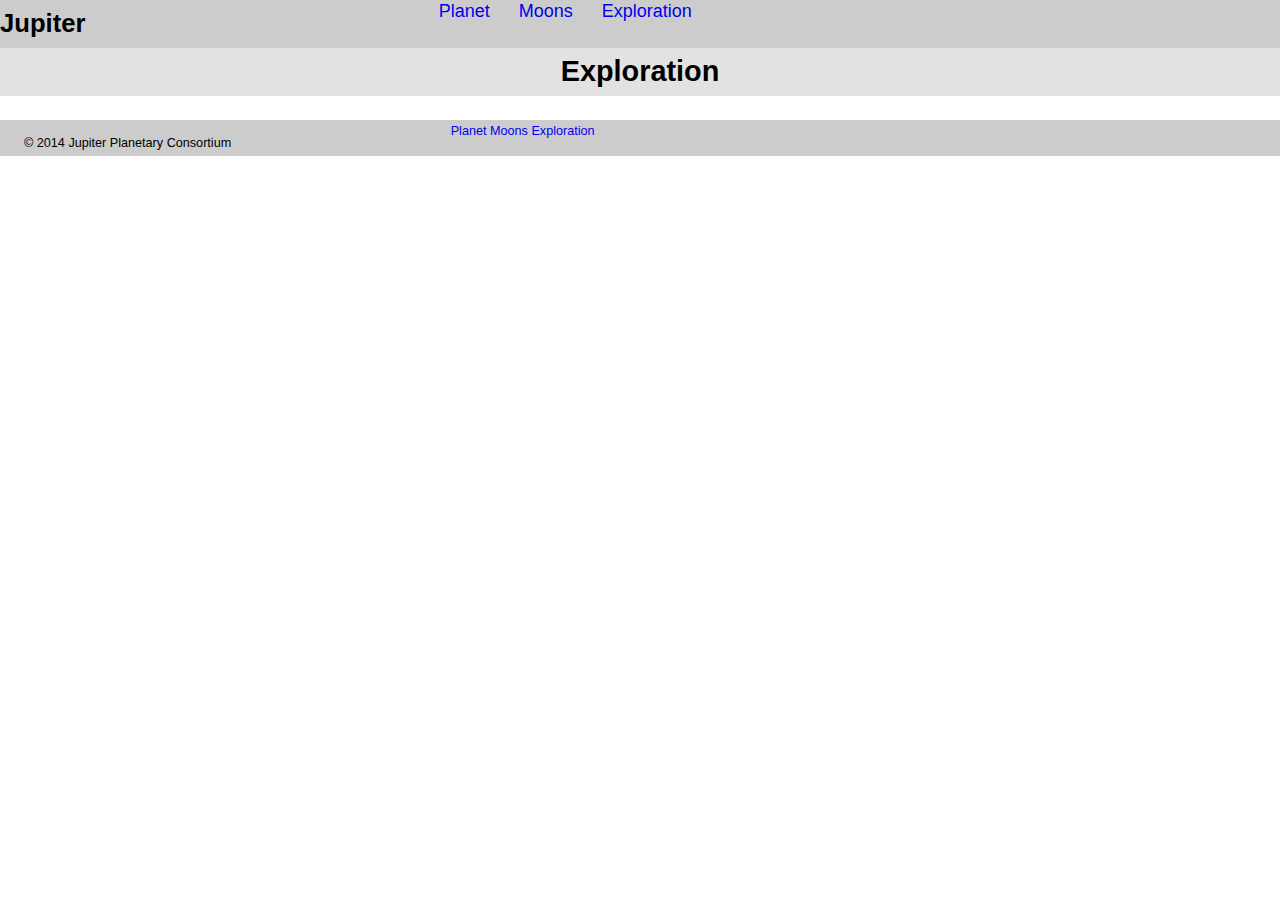
==== exploration.html @ 87674008 "fixed footer and added colour" ====
<!DOCTYPE html>
<html lang="en-ca">
<head>
  <meta charset="utf-8">
  <title>Jupiter</title>
  <meta name="viewport" content="width=device-width,initial-scale=1">
  <link href="css/main.css" rel="stylesheet">
  <link href="css/grid.css" rel="stylesheet">
  <link href="css/typography.css" rel="stylesheet">
</head>
<body>
   
<header class="banner">
        
<div class="grid">
    <div class="unit unit-s-1 unit-m-1-3 unit-l-1-4"> 
        <h1 class="title peta">Jupiter</h1>
    </div>
        <div class= "unit unit-s-1 unit-m-2-3 unit-l-3-4">
            <nav>
                <ul class="nav mega">
                <li class="gutter-half"><a href="index.html">Planet</a></li>
                <li class="gutter-half"><a href="moons.html">Moons</a></li>
                <li class="gutter-half"><a href="exploration.html">Exploration</a></li>
                </ul>
            </nav>
        </div>
</div>
        </header>
    <div class="intro">
        <h2 class="exa">Exploration</h2>
    </div>
    
    <footer class="banner">
        
<div class="grid">
    <div class="unit unit-s-1 unit-m-1-3 unit-l-1-4"> 
        <p class="micro push-0 gutter pad-t-1-2">© 2014 Jupiter Planetary Consortium</p>
    </div>
        <div class= "unit unit-s-1 unit-m-2-3 unit-l-3-4">
            <nav>
                <ul class="nav micro gutter push-1-2">
                <li><a href="index.html">Planet</a></li>
                <li><a href="moons.html">Moons</a></li>
                <li><a href="exploration.html">Exploration</a></li>
                </ul>
            </nav>
        </div>
</div>
</footer>
---- css/main.css ----
@-moz-viewport { width: device-width; scale: 1; }
@-ms-viewport { width: device-width; scale: 1; }
@-o-viewport { width: device-width; scale: 1; }
@-webkit-viewport { width: device-width; scale: 1; }
@viewport { width: device-width; scale: 1; }

html {
  margin: 0;
  padding: 0;
  box-sizing: border-box;

  font: normal 100%/1.5 sans-serif;
  -moz-text-size-adjust: 100%;
  -ms-text-size-adjust: 100%;
  -webkit-text-size-adjust: 100%;
  text-size-adjust: 100%;
}

*, *:before, *:after {
  box-sizing: inherit;
}

body {
  margin: 0;
  padding: 0;
}

.sectionlight {
    background-color: #efefef;
}

.sectionmedium {
    background-color: #e2e2e2;
}

.sectiondark {
    background-color: #ccc;
}

img {
  display: block;
  width: 100%;
}

.banner {
    background-color: #ccc;
    overflow: hidden;
}

.title {
    text-align: center;
    margin: 0;
    padding: 0;
}

.sub-title {
    text-align: center;
    background-color: lightgray;
    padding:0;
    margin:0;
}

.nav {
    padding: 0;
    list-style-type: none; 
    color: #0074D9;
}

.nav a:hover {
    background-color: #0074d9;
    color: white;
}

.intro {
    background-color: #e2e2e2;
    text-align: center;
}

.footer {
    background-color: #e2e2e2;
}

.nav a {
    display: block;
    padding;0;
    text-decoration: none;
}

@media only screen and (min-width: 20em){

    .nav li {
        display: inline-block;
    }
    
    .nav{
        text-align: center; 
    }    
}

@media only screen and (min-width: 40em){

    .title {
        float: left;
    }
      
    .nav {
        float: left;
    }
}
---- css/grid.css ----
.grid {
  margin: 0;
  padding: 0;
  letter-spacing: -0.31em;
  text-rendering: optimizespeed;
  display: -webkit-flex;
  -webkit-flex-flow: row wrap;
  display: -ms-flexbox;
  -ms-flex-flow: row wrap;
}

.grid-bottom {
  -webkit-align-items: flex-end;
  -ms-align-items: flex-end;
}

.grid-middle {
  -webkit-align-items: center;
  -ms-align-items: center;
}

.opera-only :-o-prefocus, .grid {
  word-spacing: -0.43em;
}

.unit {
  letter-spacing: normal;
  text-rendering: auto;
  vertical-align: top;
  word-spacing: normal;
  display: inline-block;
  visibility: visible;
}

.grid-bottom .unit {
  vertical-align: bottom;
}

.grid-middle .unit {
  vertical-align: middle;
}

.unit-xs-hidden {
  display: none;
  visibility: hidden;
}

.unit-xs-1 {
  display: block;
  visibility: visible;
  width: 100%;
}

.unit-offset-xs-0 {
  margin-left: 0;
}

.unit-xs-1-2 {
  width: 50.0000%;
}

.unit-offset-xs-1-2 {
  margin-left: 50.0000%;
}

.unit-xs-1-3 {
  width: 33.3333%;
}

.unit-offset-xs-1-3 {
  margin-left: 33.3333%;
}

.unit-xs-2-3 {
  width: 66.6667%;
}

.unit-offset-xs-2-3 {
  margin-left: 66.6667%;
}

.unit-xs-1-2,.unit-xs-1-3,.unit-xs-2-3 {
  display: inline-block;
  visibility: visible;
}

@media only screen and (min-width: 20em) {

.unit-s-hidden {
  display: none;
  visibility: hidden;
}

.unit-s-1 {
  display: block;
  visibility: visible;
  width: 100%;
}

.unit-offset-s-0 {
  margin-left: 0;
}

.unit-s-1-2 {
  width: 50.0000%;
}

.unit-offset-s-1-2 {
  margin-left: 50.0000%;
}

.unit-s-1-3 {
  width: 33.3333%;
}

.unit-offset-s-1-3 {
  margin-left: 33.3333%;
}

.unit-s-2-3 {
  width: 66.6667%;
}

.unit-offset-s-2-3 {
  margin-left: 66.6667%;
}

.unit-s-1-2,.unit-s-1-3,.unit-s-2-3 {
  display: inline-block;
  visibility: visible;
}

}

@media only screen and (min-width: 40em) {

.unit-m-hidden {
  display: none;
  visibility: hidden;
}

.unit-m-1 {
  display: block;
  visibility: visible;
  width: 100%;
}

.unit-offset-m-0 {
  margin-left: 0;
}

.unit-m-1-2 {
  width: 50.0000%;
}

.unit-offset-m-1-2 {
  margin-left: 50.0000%;
}

.unit-m-1-3 {
  width: 33.3333%;
}

.unit-offset-m-1-3 {
  margin-left: 33.3333%;
}

.unit-m-2-3 {
  width: 66.6667%;
}

.unit-offset-m-2-3 {
  margin-left: 66.6667%;
}

.unit-m-1-2,.unit-m-1-3,.unit-m-2-3 {
  display: inline-block;
  visibility: visible;
}

}

@media only screen and (min-width: 60em) {

.unit-l-hidden {
  display: none;
  visibility: hidden;
}

.unit-l-1 {
  display: block;
  visibility: visible;
  width: 100%;
}

.unit-offset-l-0 {
  margin-left: 0;
}

.unit-l-1-2 {
  width: 50.0000%;
}

.unit-offset-l-1-2 {
  margin-left: 50.0000%;
}

.unit-l-1-3 {
  width: 33.3333%;
}

.unit-offset-l-1-3 {
  margin-left: 33.3333%;
}

.unit-l-2-3 {
  width: 66.6667%;
}

.unit-offset-l-2-3 {
  margin-left: 66.6667%;
}

.unit-l-1-2,.unit-l-1-3,.unit-l-2-3 {
  display: inline-block;
  visibility: visible;
}

}
---- css/typography.css ----
html {
  font: normal 100%/1.5 sans-serif;
}

h1, h2, h3, h4, h5, h6,
p, ul, ol, dl, dd, figure,
blockquote, details, hr,
fieldset, pre, table {
  margin: 0 0 1.5rem;
}

.yotta {
  font-size: 2.2807rem;
  line-height: 1.3154;
}

.zetta {
  font-size: 2.0273rem;
  line-height: 1.4798;
}

h1, .exa {
  font-size: 1.8020rem;
  line-height: 1.6648;
}

h2, .peta {
  font-size: 1.6018rem;
  line-height: 1.8729;
}

h3, .tera {
  font-size: 1.4238rem;
  line-height: 1.0535;
}

h4, .giga {
  font-size: 1.2656rem;
  line-height: 1.1852;
}

h5, .mega {
  font-size: 1.1250rem;
  line-height: 1.3333;
}

h6, .kilo {
  font-size: 1.0000rem;
  line-height: 1.5000;
}

small, .milli {
  font-size: 0.8889rem;
  line-height: 1.6875;
}

.micro {
  font-size: 0.7901rem;
  line-height: 1.8984;
}

sub,
sup {
  font-size: 75%;
  line-height: 1px;
  position: relative;
  vertical-align: baseline;
}

sup {
  top: -0.5em;
}

sub {
  bottom: -0.25em;
}

.push {
  margin-bottom: 1.5rem;
}

.push-none, .push-0 {
  margin-bottom: 0;
}

.push-double, .push-2 {
  margin-bottom: 3.0000rem;
}

.push-half, .push-1-2 {
  margin-bottom: 0.7500rem;
}

.pad-top, .pad-t {
  padding-top: 1.5rem;
}

.pad-bottom, .pad-b {
  padding-bottom: 1.5rem;
}

.pad-top-double, .pad-t-2 {
  padding-top: 3.0000rem;
}

.pad-bottom-double, .pad-b-2 {
  padding-bottom: 3.0000rem;
}

.pad-top-half, .pad-t-1-2 {
  padding-top: 0.7500rem;
}

.pad-bottom-half, .pad-b-1-2 {
  padding-bottom: 0.7500rem;
}

.island {
  padding: 1.5rem;
}

.island-half, .island-1-2 {
  padding: 0.7500rem;
}

.island-double, .island-2 {
  padding: 3.0000rem;
}

.gutter {
  padding-left: 1.5rem;
  padding-right: 1.5rem;
}

.gutter-half, .gutter-1-2 {
  padding-left: 0.7500rem;
  padding-right: 0.7500rem;
}

.gutter-double, .gutter-2 {
  padding-left: 3.0000rem;
  padding-right: 3.0000rem;
}
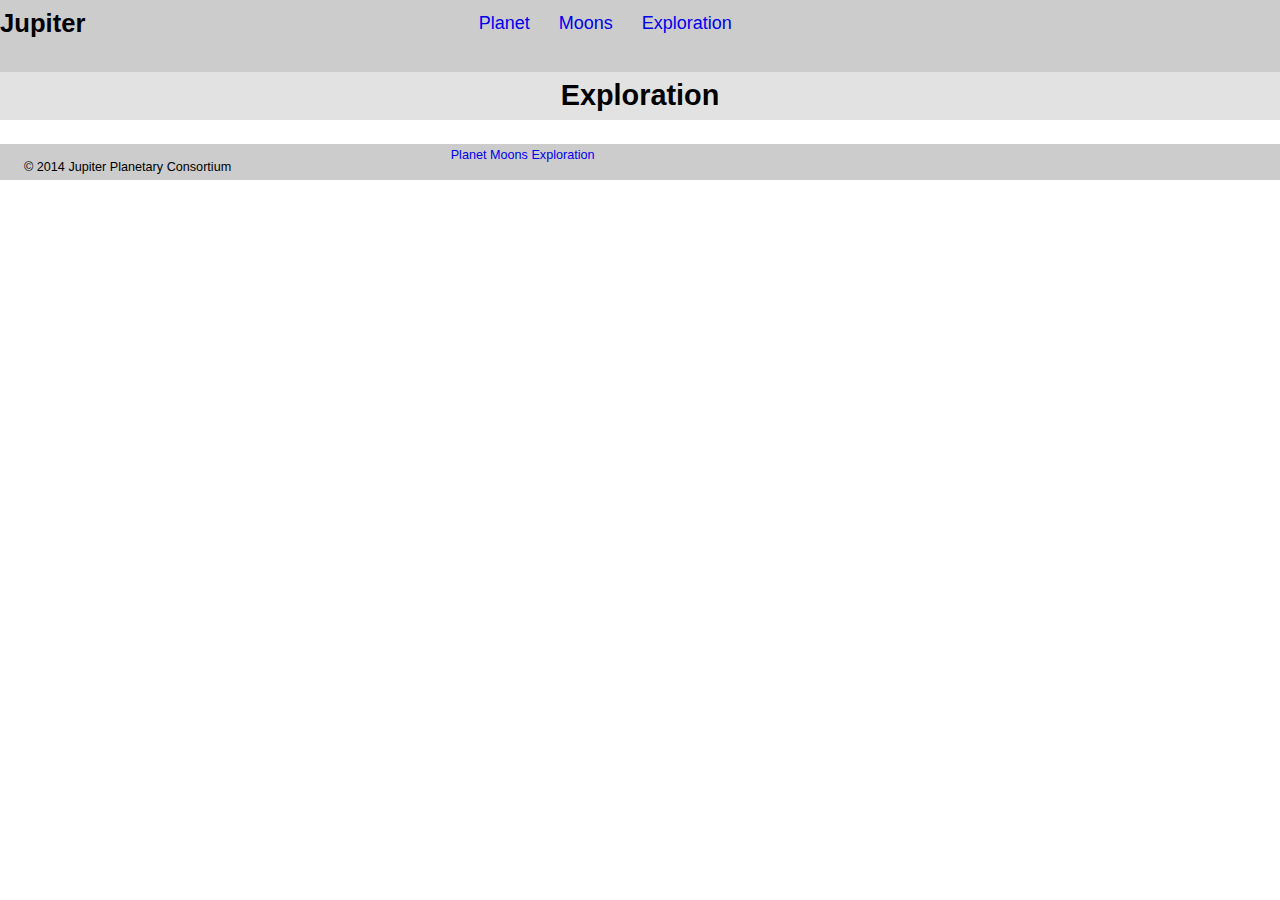
==== commit d4f23e79: "island-half class" ====
--- a/exploration.html
+++ b/exploration.html
@@ -19,9 +19,9 @@
         <div class= "unit unit-s-1 unit-m-2-3 unit-l-3-4">
             <nav>
                 <ul class="nav mega">
-                <li class="gutter-half"><a href="index.html">Planet</a></li>
-                <li class="gutter-half"><a href="moons.html">Moons</a></li>
-                <li class="gutter-half"><a href="exploration.html">Exploration</a></li>
+                <li><a class="island-half" href="index.html">Planet</a></li>
+                <li><a class="island-half" href="moons.html">Moons</a></li>
+                <li><a class="island-half" href="exploration.html">Exploration</a></li>
                 </ul>
             </nav>
         </div>
@@ -47,4 +47,4 @@
             </nav>
         </div>
 </div>
-</footer>+    </footer>--- a/css/main.css
+++ b/css/main.css
@@ -61,7 +61,7 @@
 }
 
 .nav {
-    padding: 0;
+    display: block;
     list-style-type: none; 
     color: #0074D9;
 }
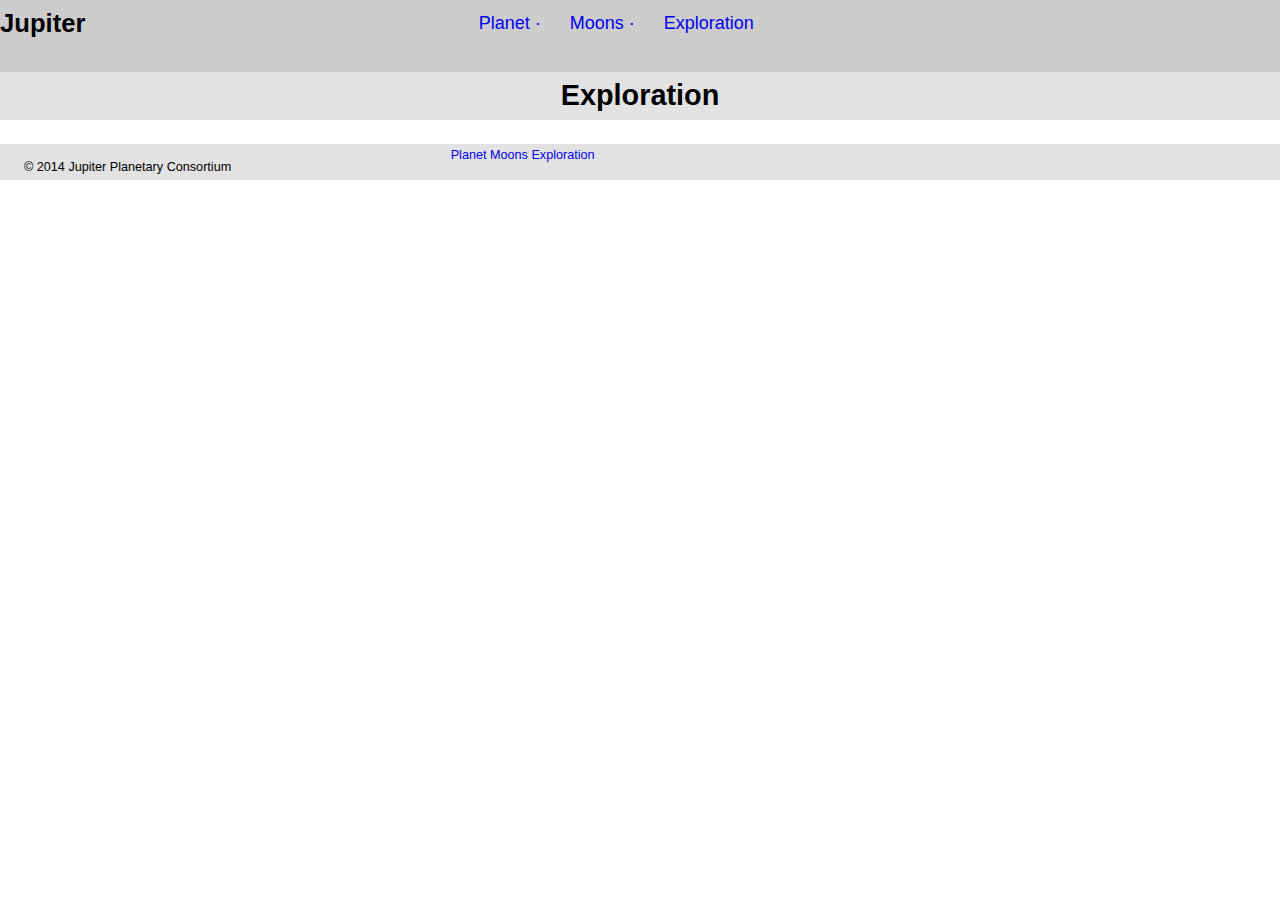
==== commit 27cba1ba: "changed to footer and header" ====
--- a/exploration.html
+++ b/exploration.html
@@ -10,7 +10,7 @@
 </head>
 <body>
    
-<header class="banner">
+<header class="header">
         
 <div class="grid">
     <div class="unit unit-s-1 unit-m-1-3 unit-l-1-4"> 
@@ -31,7 +31,7 @@
         <h2 class="exa">Exploration</h2>
     </div>
     
-    <footer class="banner">
+    <footer class="footer">
         
 <div class="grid">
     <div class="unit unit-s-1 unit-m-1-3 unit-l-1-4"> 
--- a/css/main.css
+++ b/css/main.css
@@ -25,6 +25,35 @@
   padding: 0;
 }
 
+a:hover,
+a:active {
+    outline: none;
+}
+
+a:focus {
+    outline: 3px solid #000;
+}
+
+.skip-links a {
+    position: absolute;
+    top: -3em;
+    background-color: #000;
+    color: #fff;
+    text-decoration: none;
+    padding: 0.5rem 0.75em;
+    font-size: 1.25em;
+}
+
+.skip-links {
+    margin:0;
+    padding:0;
+    list-style: none;
+}
+
+.skip-links a:focus {
+    top: 0;
+}
+
 .sectionlight {
     background-color: #efefef;
 }
@@ -42,7 +71,7 @@
   width: 100%;
 }
 
-.banner {
+.header {
     background-color: #ccc;
     overflow: hidden;
 }
@@ -78,6 +107,15 @@
 
 .footer {
     background-color: #e2e2e2;
+    
+}
+
+.header a::after {
+    content: " ·";
+}
+
+.header li:last-child a::after {
+    content: none;
 }
 
 .nav a {
@@ -106,4 +144,7 @@
     .nav {
         float: left;
     }
+    .bottom-nav {
+        text-align: left;
+    }
 }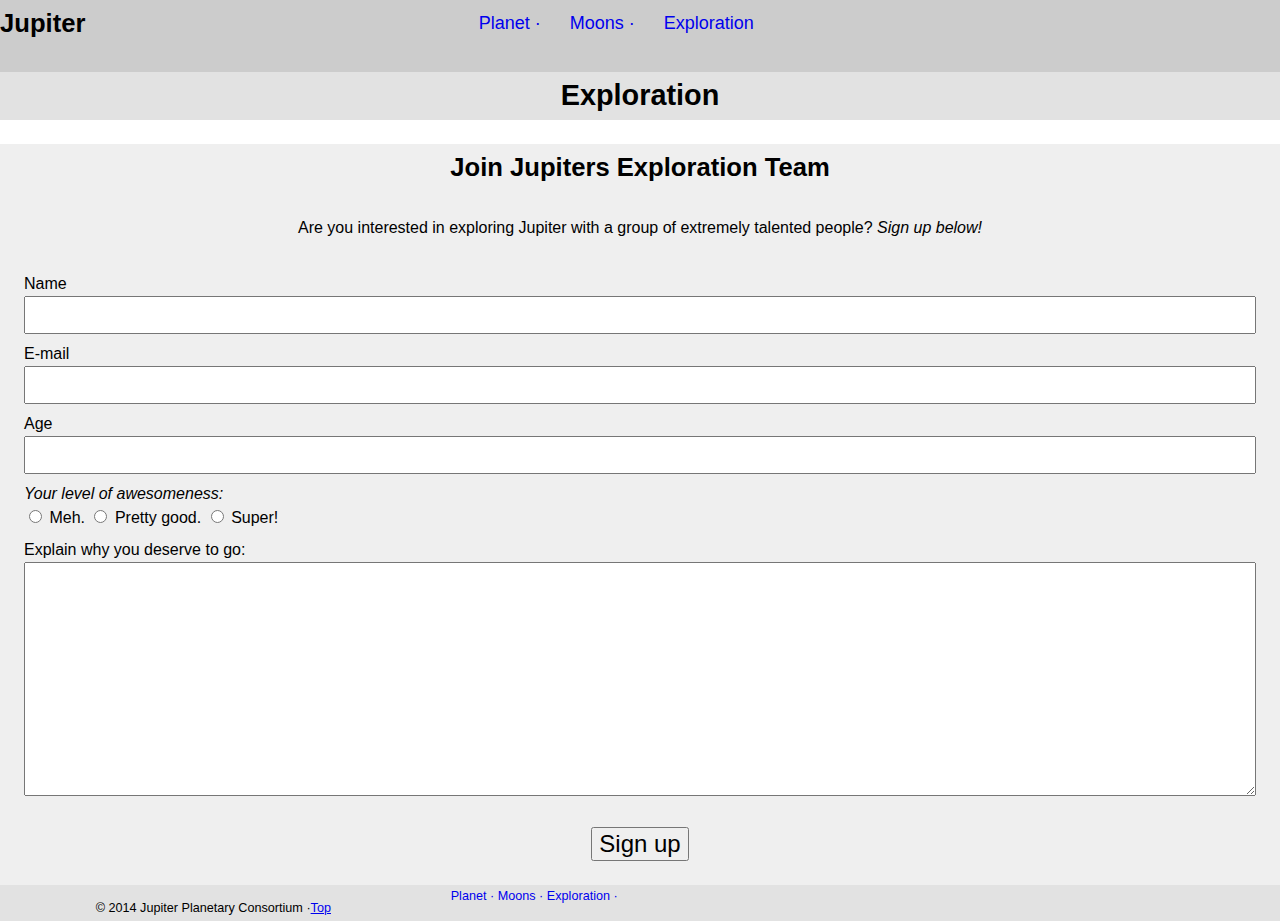
==== commit 41c4a7e3: "added header, footer and id=top" ====
--- a/exploration.html
+++ b/exploration.html
@@ -9,15 +9,21 @@
   <link href="css/typography.css" rel="stylesheet">
 </head>
 <body>
+    
+<ul class="skip-links">
+    <li><a href="#main">Skip to main content</a></li>
+    <li><a href="#navigation">Skip to navigation</a></li>
+</ul>
    
-<header class="header">
+<header class="header" id="top">
+    
         
 <div class="grid">
     <div class="unit unit-s-1 unit-m-1-3 unit-l-1-4"> 
         <h1 class="title peta">Jupiter</h1>
     </div>
         <div class= "unit unit-s-1 unit-m-2-3 unit-l-3-4">
-            <nav>
+            <nav role="navigation" id="navigation">
                 <ul class="nav mega">
                 <li><a class="island-half" href="index.html">Planet</a></li>
                 <li><a class="island-half" href="moons.html">Moons</a></li>
@@ -27,15 +33,74 @@
         </div>
 </div>
         </header>
+    
+<main role="main" id="main">
+    
     <div class="intro">
         <h2 class="exa">Exploration</h2>
     </div>
     
-    <footer class="footer">
+<div class="sectionlight">
+
+<div class=signup island>
+    <h2 class="peta">Join Jupiters Exploration Team</h2>
+    
+    <p class="kilo">Are you interested in exploring Jupiter with a group of extremely talented people? <i>Sign up below!</i></p>
+</div>
+
+<div class="gutter"> 
+  <label class="field" for="name">Name</label>    
+  <input class="text" id="name">     
+    
+<div> 
+ <label class="field" for="email-addr">E-mail</label>    
+ <input class="text" type="email" id="email-addr">     
+ </div>
+    
+<div>
+ <label class="field" for="age">Age</label>    
+ <input class="text" id="range" type="number">
+</div>
+
+<div>
+ <label class="field"><i>Your level of awesomeness:</i></label>
+  
+<span class="radio">
+ <input type="radio" id="meh" name="level-awesome">
+ <label for="meh">Meh.</label>
+</span>
+    
+<span class="radio">
+ <input type="radio" id="pretty-good" name="level-awesome">
+ <label for="pretty-good">Pretty good.</label>    
+</span>
+
+<span class="radio">   
+ <input type="radio" id="super" name="level-awesome">
+ <label for="super">Super!</label>
+</span>
+</div>
+
+<div gutter pad-t-1-2>
+ <label class="field" for="explain-why">Explain why you deserve to go:</label>
+ <textarea class=textbox id="explain-why"></textarea>    
+</div>
+
+</div>
+
+<div class="button-pos island">    
+ <button class=button type="submit">Sign up</button>
+ </form>    
+</div>
+
+</div>
+    
+<footer class="footer">
         
 <div class="grid">
-    <div class="unit unit-s-1 unit-m-1-3 unit-l-1-4"> 
-        <p class="micro push-0 gutter pad-t-1-2">© 2014 Jupiter Planetary Consortium</p>
+    <div role="contentinfo" class="unit unit-s-1 unit-m-1-3 unit-l-1-4"> 
+        <p class="micro push-0 gutter pad-t-1-2">© 2014 Jupiter Planetary Consortium ·<a href="#top">Top</a></p>
+                        
     </div>
         <div class= "unit unit-s-1 unit-m-2-3 unit-l-3-4">
             <nav>
--- a/css/main.css
+++ b/css/main.css
@@ -54,6 +54,14 @@
     top: 0;
 }
 
+.radio {
+    white-space: nowrap;
+}
+
+p, footer {
+text-align: center;
+}
+
 .sectionlight {
     background-color: #efefef;
 }
@@ -76,10 +84,22 @@
     overflow: hidden;
 }
 
+.signup {
+    text-align: center;
+}
+
 .title {
     text-align: center;
     margin: 0;
     padding: 0;
+}
+
+.button {
+    font-size: 1.5em;
+}
+
+.button-pos {
+    text-align: center;
 }
 
 .sub-title {
@@ -107,11 +127,32 @@
 
 .footer {
     background-color: #e2e2e2;
-    
+}
+
+.footer ul a::after { 
+  content: " ·";
 }
 
 .header a::after {
     content: " ·";
+}
+
+.field {
+    display: block;
+    padding-top: .5em;
+}
+
+.text {
+    width: 100%;
+    padding: .5em;
+    font-size: 1em;
+}
+
+.textbox {
+    height: 15em;
+    width: 100%;
+    padding: .5em;
+    font-size: 1.2em;
 }
 
 .header li:last-child a::after {
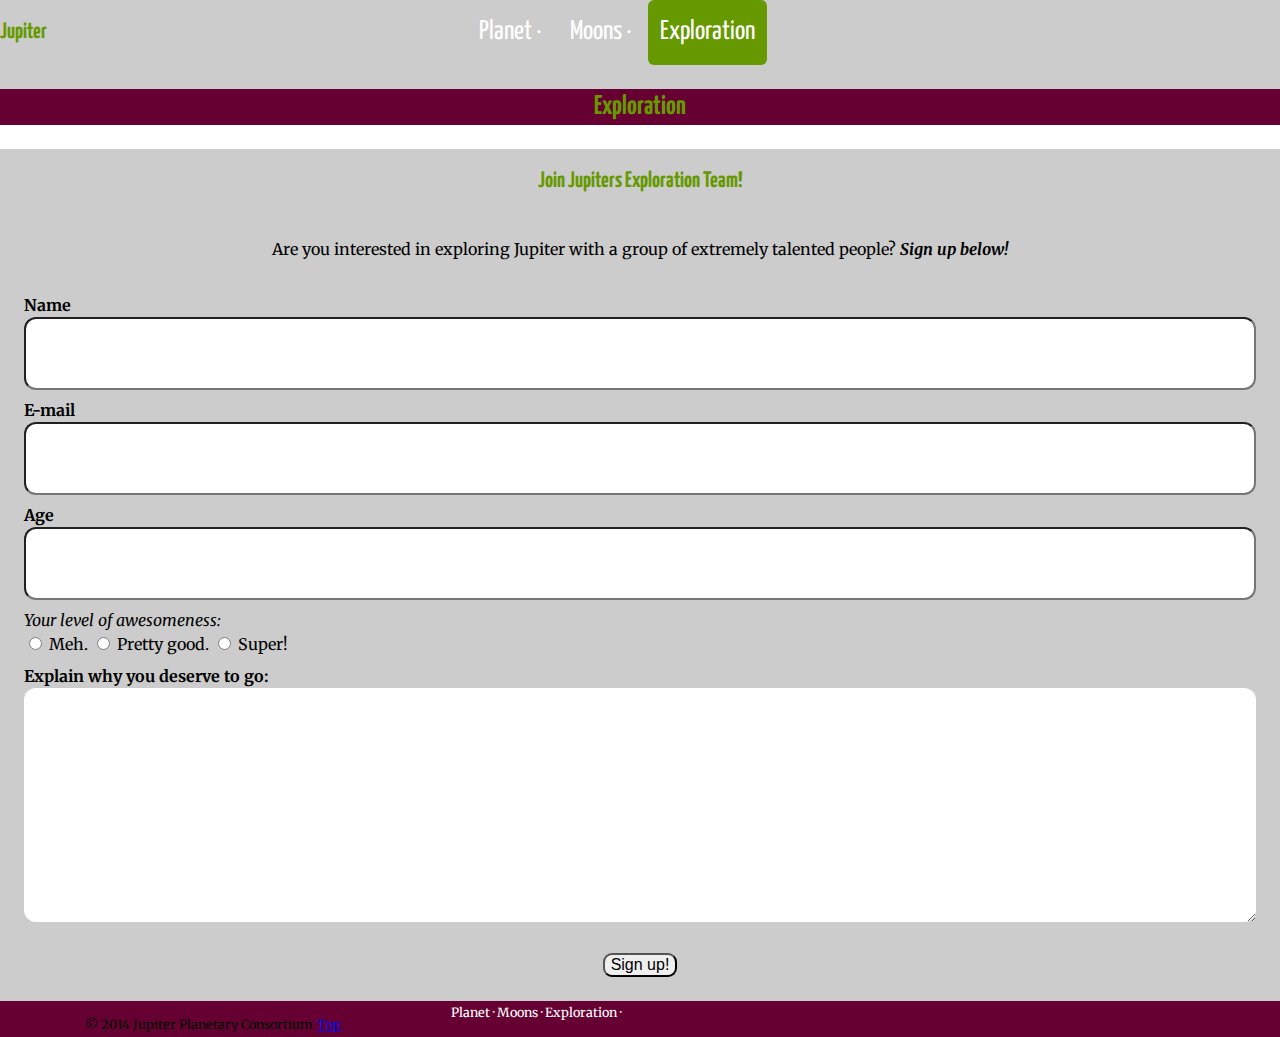
==== commit ead87b0e: "added google fonts link" ====
--- a/exploration.html
+++ b/exploration.html
@@ -4,6 +4,7 @@
   <meta charset="utf-8">
   <title>Jupiter</title>
   <meta name="viewport" content="width=device-width,initial-scale=1">
+    <link href="http://fonts.googleapis.com/css?family=Merriweather:400,700|Yanone+Kaffeesatz" rel="stylesheet">
   <link href="css/main.css" rel="stylesheet">
   <link href="css/grid.css" rel="stylesheet">
   <link href="css/typography.css" rel="stylesheet">
@@ -24,10 +25,10 @@
     </div>
         <div class= "unit unit-s-1 unit-m-2-3 unit-l-3-4">
             <nav role="navigation" id="navigation">
-                <ul class="nav mega">
+                <ul class="nav mega brand-family">
                 <li><a class="island-half" href="index.html">Planet</a></li>
                 <li><a class="island-half" href="moons.html">Moons</a></li>
-                <li><a class="island-half" href="exploration.html">Exploration</a></li>
+                <li><a class="island-half nav-current" href="exploration.html">Exploration</a></li>
                 </ul>
             </nav>
         </div>
@@ -37,28 +38,28 @@
 <main role="main" id="main">
     
     <div class="intro">
-        <h2 class="exa">Exploration</h2>
+        <h2 class="yotta brand-family">Exploration</h2>
     </div>
     
 <div class="sectionlight">
 
 <div class=signup island>
-    <h2 class="peta">Join Jupiters Exploration Team</h2>
+    <h2 class="peta">Join Jupiters Exploration Team!</h2>
     
-    <p class="kilo">Are you interested in exploring Jupiter with a group of extremely talented people? <i>Sign up below!</i></p>
+    <p class="kilo">Are you interested in exploring Jupiter with a group of extremely talented people? <i><b>Sign up below!</b></i></p>
 </div>
 
 <div class="gutter"> 
-  <label class="field" for="name">Name</label>    
+  <label class="field" for="name"><b>Name</b></label>    
   <input class="text" id="name">     
     
 <div> 
- <label class="field" for="email-addr">E-mail</label>    
+ <label class="field" for="email-addr"><b>E-mail</b></label>    
  <input class="text" type="email" id="email-addr">     
  </div>
     
 <div>
- <label class="field" for="age">Age</label>    
+ <label class="field" for="age"><b>Age</b></label>    
  <input class="text" id="range" type="number">
 </div>
 
@@ -82,14 +83,14 @@
 </div>
 
 <div gutter pad-t-1-2>
- <label class="field" for="explain-why">Explain why you deserve to go:</label>
+ <label class="field" for="explain-why"><b>Explain why you deserve to go:</b></label>
  <textarea class=textbox id="explain-why"></textarea>    
 </div>
 
 </div>
 
 <div class="button-pos island">    
- <button class=button type="submit">Sign up</button>
+ <button class=button type="submit">Sign up!</button>
  </form>    
 </div>
 
--- a/css/main.css
+++ b/css/main.css
@@ -9,7 +9,6 @@
   padding: 0;
   box-sizing: border-box;
 
-  font: normal 100%/1.5 sans-serif;
   -moz-text-size-adjust: 100%;
   -ms-text-size-adjust: 100%;
   -webkit-text-size-adjust: 100%;
@@ -58,12 +57,17 @@
     white-space: nowrap;
 }
 
-p, footer {
+p, footer{
+ text-align: center;
+}
+
+p {
 text-align: center;
+color: #000;
 }
 
 .sectionlight {
-    background-color: #efefef;
+    background-color: #CCCCCC;
 }
 
 .sectionmedium {
@@ -71,7 +75,7 @@
 }
 
 .sectiondark {
-    background-color: #ccc;
+    background-color: #CCCCCC;
 }
 
 img {
@@ -80,7 +84,7 @@
 }
 
 .header {
-    background-color: #ccc;
+    background-color: #CCCCCC;
     overflow: hidden;
 }
 
@@ -95,7 +99,8 @@
 }
 
 .button {
-    font-size: 1.5em;
+    font-size: 1em;
+    border-radius: 9px;
 }
 
 .button-pos {
@@ -121,16 +126,17 @@
 }
 
 .intro {
-    background-color: #e2e2e2;
+    background-color: #660033;
     text-align: center;
 }
 
 .footer {
-    background-color: #e2e2e2;
+    background-color: #660033;
 }
 
 .footer ul a::after { 
   content: " ·";
+  color: #fff;
 }
 
 .header a::after {
@@ -145,7 +151,8 @@
 .text {
     width: 100%;
     padding: .5em;
-    font-size: 1em;
+    font-size: 2em;
+    border-radius: 12px;
 }
 
 .textbox {
@@ -153,16 +160,38 @@
     width: 100%;
     padding: .5em;
     font-size: 1.2em;
+    border-radius: 12px;
+    border: 0;
 }
 
 .header li:last-child a::after {
     content: none;
 }
 
+.nav a,
+.nav a:link,
+.nav a:visited {
+    display: block;
+    color: #fff;
+    text-decoration: none;
+}
+
 .nav a {
     display: block;
     padding;0;
     text-decoration: none;
+    color: #fff;
+}
+
+.nav a:hover,
+.nav a:focus,
+.nav a:active,
+.nav .nav-current,
+.nav .nav-current:link,
+.nav .nav-current:visited {
+    background-color: #669900;
+    color: #fff;
+    border-radius: 6px;
 }
 
 @media only screen and (min-width: 20em){
--- a/css/typography.css
+++ b/css/typography.css
@@ -1,5 +1,5 @@
 html {
-  font: normal 100%/1.5 sans-serif;
+  font: normal 100%/1.5 "Merriweather",serif;
 }
 
 h1, h2, h3, h4, h5, h6,
@@ -24,9 +24,9 @@
   line-height: 1.6648;
 }
 
-h2, .peta {
-  font-size: 1.6018rem;
-  line-height: 1.8729;
+h1, .peta {
+  font-size: 1.4015rem;
+  line-height: 2.8729;
 }
 
 h3, .tera {
@@ -34,12 +34,12 @@
   line-height: 1.0535;
 }
 
-h4, .giga {
+h4, .tera {
   font-size: 1.2656rem;
   line-height: 1.1852;
 }
 
-h5, .mega {
+h5, .tera {
   font-size: 1.1250rem;
   line-height: 1.3333;
 }
@@ -140,4 +140,11 @@
 .gutter-double, .gutter-2 {
   padding-left: 3.0000rem;
   padding-right: 3.0000rem;
+}
+
+h1, h2, h3, h4, h5, h6,
+.brand-family {
+    font-family: 'Yanone Kaffeesatz', sans-serif;
+    color: #669900;
+    font-size: 1.7em;
 }